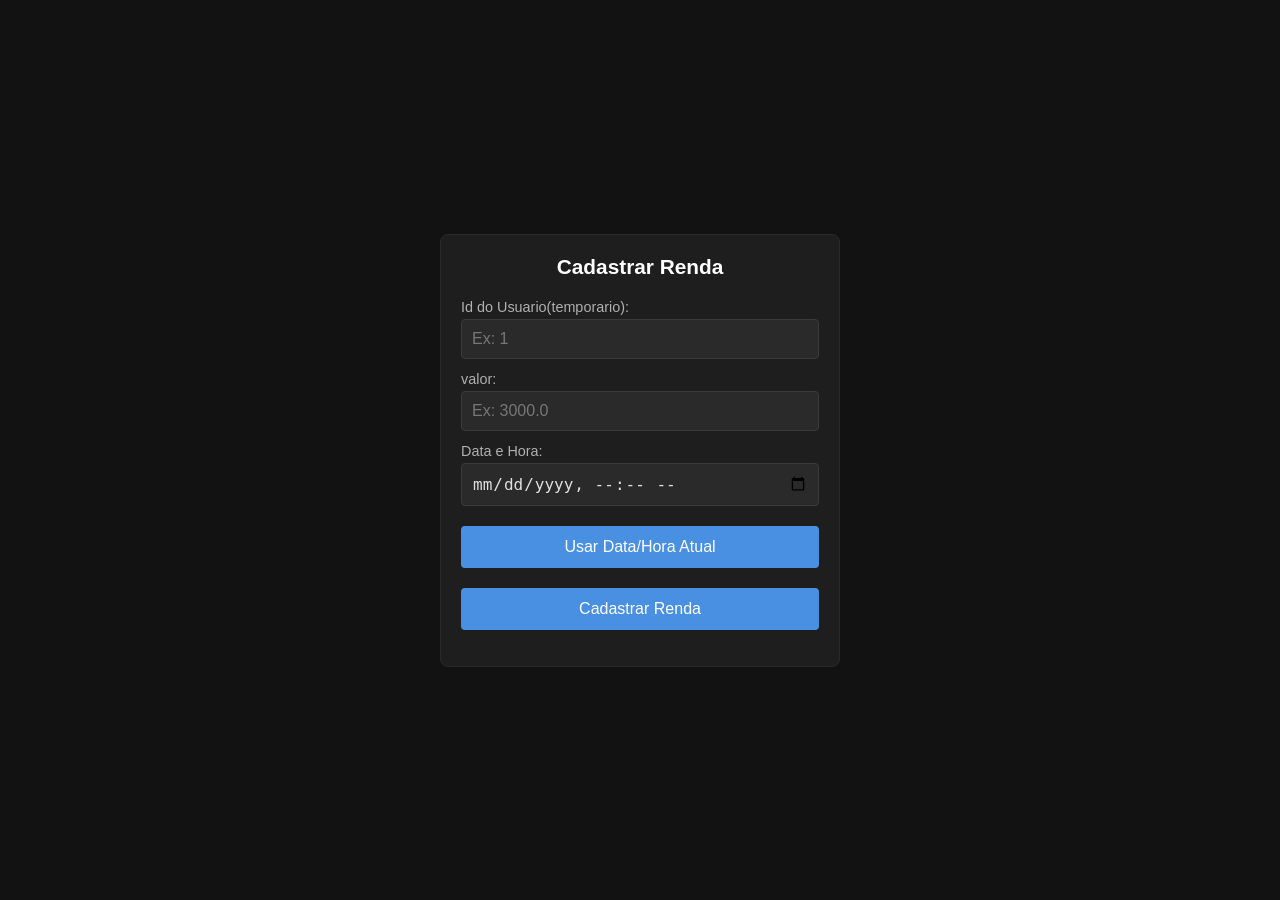
==== cadastro-renda/index.html @ 109a236c "feat: desenvolvendo arquivos html e js para a rota post de renda" ====
<!DOCTYPE html>
<html lang="pt-br">
<head>
    <meta charset="UTF-8">
    <meta name="viewport" content="width=device-width, initial-scale=1.0">
    <title>Cadastrar Renda</title>
    <link rel="stylesheet" href="../style.css">
</head>
<body>
    <main class="container">
        <h1>Cadastrar Renda</h1>

        <form id="formRenda">
            <label for="userId">Id do Usuario(temporario): </label>
            <input type="number" id="userId" placeholder="Ex: 1" required>
            
            <label for="valor">valor: </label>
            <input type="number" id="valor" step="0.01" placeholder="Ex: 3000.0" required>

            <label for="dataHora">Data e Hora: </label>
            <input type="datetime-local" id="dataHoraInput" required>
            <button type="button" id="dataAtual">Usar Data/Hora Atual</button>

            <button type="submit">Cadastrar Renda</button>
        </form>
        <div id="resultado"></div>
    </main>
    <script src="script.js"></script>
</body>
</html>
---- style.css ----
/* Reset básico: remove margens/paddings padrão do navegador e
   inclui borda/padding dentro da largura total do elemento */
* {
    box-sizing: border-box;
    margin: 0;
    padding: 0;
}

/* Fundo escuro geral da página e cor de texto clara (tema dark) */
body {
    font-family: Arial, sans-serif;
    background-color: #121212;
    color: #e0e0e0;
    padding: 16px;
}

/* Caixa que envolve o formulário: fundo um pouco mais claro
   que o body, pra criar contraste/profundidade */
.container {
    max-width: 100%;
    background-color: #1e1e1e;
    padding: 20px;
    border-radius: 8px;
    border: 1px solid #2a2a2a;
}

/* Título da página */
h1 {
    font-size: 1.3rem;
    margin-bottom: 20px;
    text-align: center;
    color: #ffffff;
}

/* Texto acima de cada campo (Nome:, Email:, Senha:) */
label {
    display: block; /* label ocupa a linha inteira, empurra o input pra baixo */
    margin-top: 12px;
    margin-bottom: 4px;
    font-size: 0.9rem;
    color: #b0b0b0; /* cinza claro, menos destaque que o texto principal */
}

/* Campos de digitação (nome, email, senha) */
input {
    width: 100%;
    padding: 10px;
    border: 1px solid #3a3a3a;
    border-radius: 4px;
    font-size: 1rem;
    background-color: #2a2a2a; /* fundo do input mais claro que o container */
    color: #e0e0e0;
}

/* Cor do texto de exemplo dentro do input (ex: "Digite seu nome") */
input::placeholder {
    color: #777;
}

/* Quando o usuário clica/seleciona o input, some com a borda
   padrão do navegador e usa uma borda azul customizada */
input:focus {
    outline: none;
    border-color: #4a90e2;
}

/* Botão de cadastrar */
button {
    width: 100%;
    margin-top: 20px;
    padding: 12px;
    background-color: #4a90e2;
    color: white;
    border: none;
    border-radius: 4px;
    font-size: 1rem;
    cursor: pointer; /* mostra "mãozinha" ao passar o mouse */
}

/* Cor do botão ao passar o mouse por cima (efeito hover) */
button:hover {
    background-color: #5b9ee8;
}

/* Área onde vamos exibir mensagem de sucesso/erro depois do fetch */
#resultado {
    margin-top: 16px;
    text-align: center;
    font-size: 0.9rem;
}

/* A partir daqui, regras que só valem pra telas com 600px ou mais
(tablets/desktop) — é aqui que o "mobile-first" aparece:
o CSS acima é a base pra celular, isso aqui é o "extra" pra tela grande */
@media (min-width: 600px) {
    /* Centraliza o formulário no meio da tela (vertical e horizontal) */
    body {
        display: flex;
        justify-content: center;
        align-items: center;
        min-height: 100vh;
    }

    /* Limita a largura do formulário, pra não ficar esticado
       demais numa tela grande */
    .container {
        max-width: 400px;
    }
}
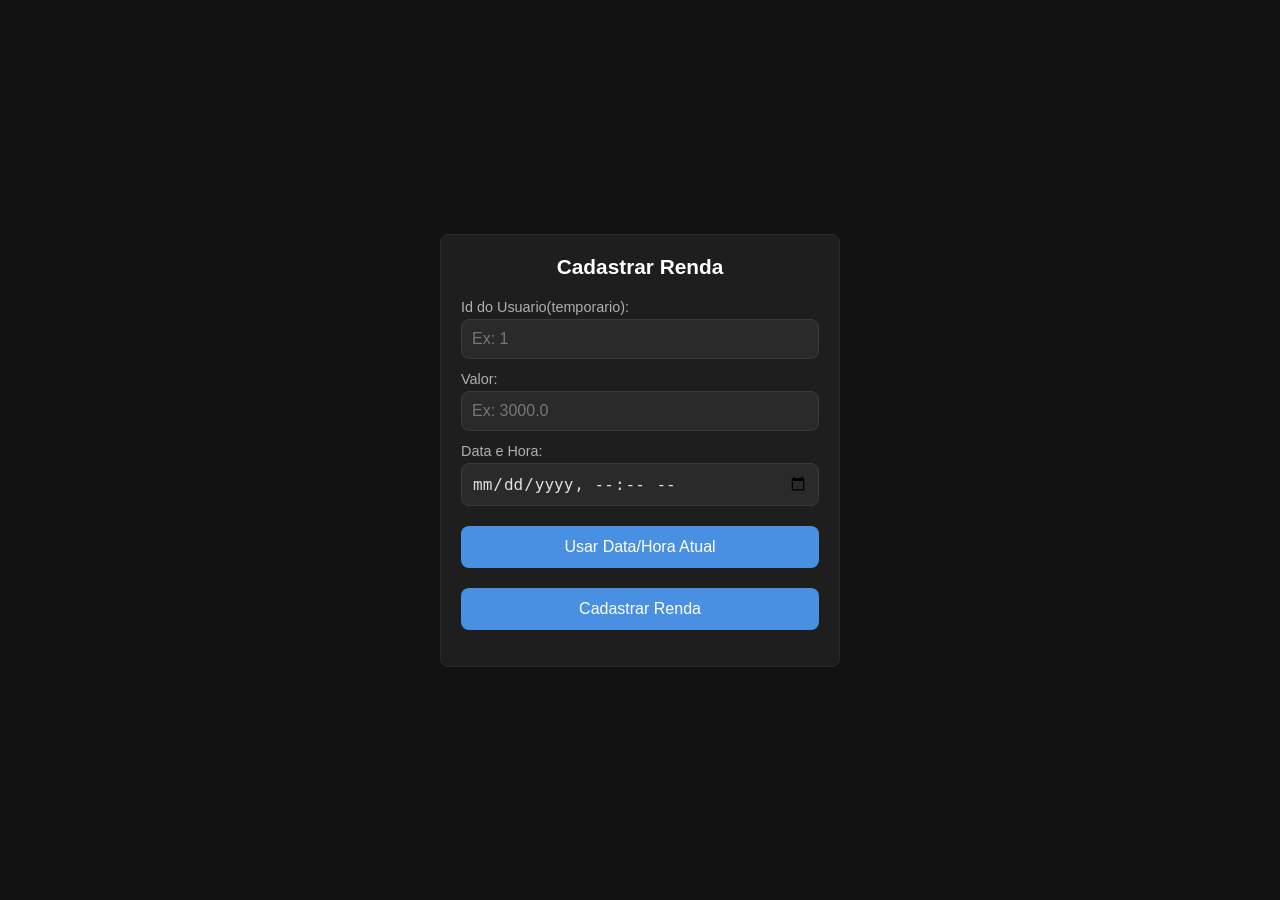
==== commit 6b39c421: "feat: estilizando a select categoria" ====
--- a/cadastro-renda/index.html
+++ b/cadastro-renda/index.html
@@ -14,7 +14,7 @@
             <label for="userId">Id do Usuario(temporario): </label>
             <input type="number" id="userId" placeholder="Ex: 1" required>
             
-            <label for="valor">valor: </label>
+            <label for="valor">Valor: </label>
             <input type="number" id="valor" step="0.01" placeholder="Ex: 3000.0" required>
 
             <label for="dataHora">Data e Hora: </label>
@@ -25,6 +25,6 @@
         </form>
         <div id="resultado"></div>
     </main>
-    <script src="script.js"></script>
+    <script type="module" src="script.js"></script>
 </body>
 </html>
--- a/style.css
+++ b/style.css
@@ -46,9 +46,9 @@
     width: 100%;
     padding: 10px;
     border: 1px solid #3a3a3a;
-    border-radius: 4px;
+    border-radius: 8px;
     font-size: 1rem;
-    background-color: #2a2a2a; /* fundo do input mais claro que o container */
+    background-color: rgb(42, 42, 42); /* fundo do input mais claro que o container */
     color: #e0e0e0;
 }
 
@@ -72,7 +72,7 @@
     background-color: #4a90e2;
     color: white;
     border: none;
-    border-radius: 4px;
+    border-radius: 8px;
     font-size: 1rem;
     cursor: pointer; /* mostra "mãozinha" ao passar o mouse */
 }
@@ -87,6 +87,35 @@
     margin-top: 16px;
     text-align: center;
     font-size: 0.9rem;
+}
+
+#categoria{
+    width: 100%;
+    margin-top: 20px;
+    padding: 12px;
+    border: 1px solid #3a3a3a;
+    background-color: rgb(42, 42, 42);;
+    color: white;
+    border-radius: 8px;
+    font-size: 1rem;
+    cursor: pointer;
+}
+
+#listaRendas, #listaGastos {
+    margin-top: 20px;
+    display: flex;
+    flex-direction: column;
+    gap: 10px; /* espaço entre cada item da lista */
+}
+
+/* Cada item individual (renda ou gasto) */
+.item-listado {
+    background-color: #2a2a2a;
+    border: 1px solid #3a3a3a;
+    border-radius: 6px;
+    padding: 12px 16px;
+    font-size: 0.95rem;
+    color: #e0e0e0;
 }
 
 /* A partir daqui, regras que só valem pra telas com 600px ou mais
@@ -106,4 +135,4 @@
     .container {
         max-width: 400px;
     }
-}+}
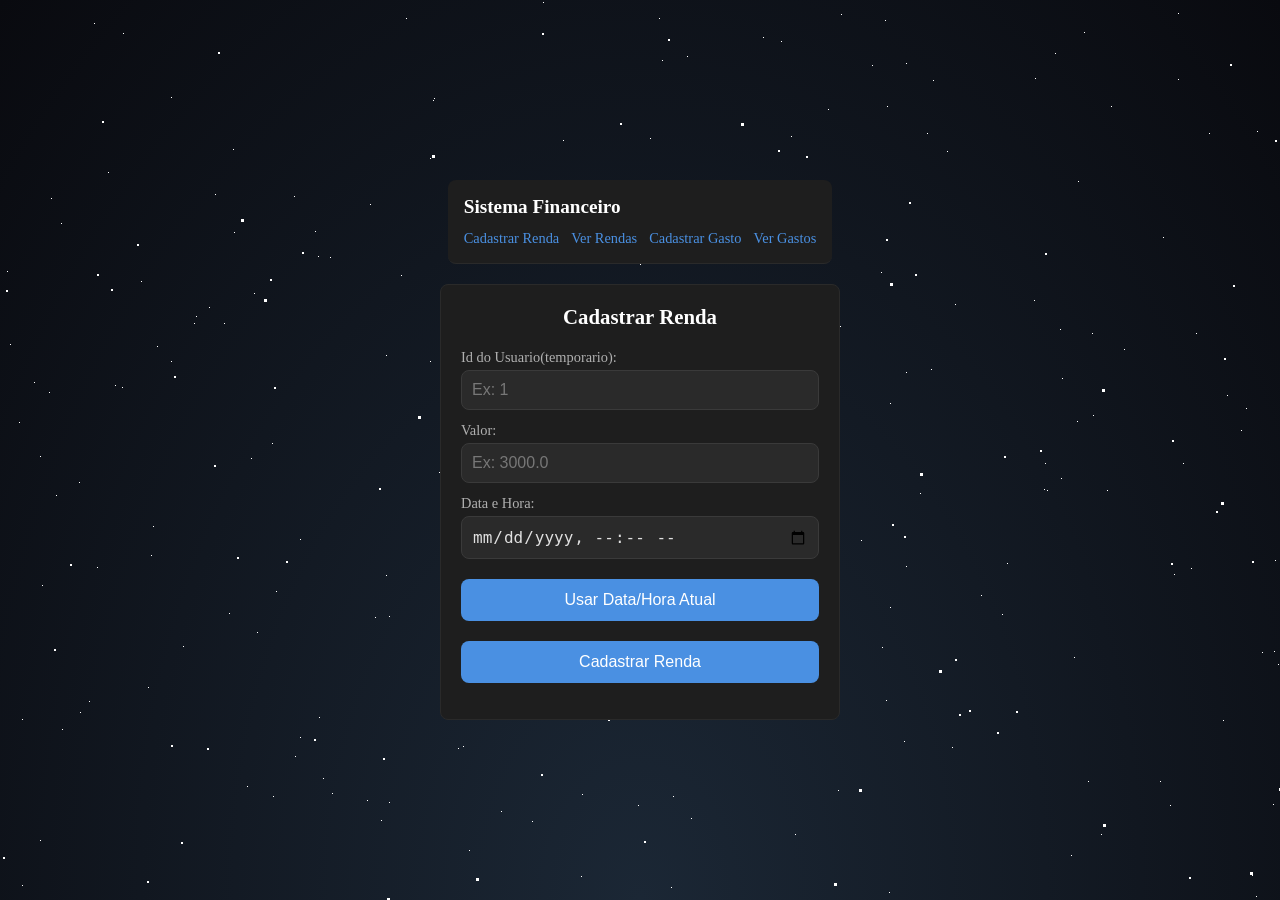
==== commit 8b1f7bba: "feat: adiciona layout compartilhado com navegacao e fundo animado Cria header.html injetado via fetc" ====
--- a/cadastro-renda/index.html
+++ b/cadastro-renda/index.html
@@ -7,6 +7,12 @@
     <link rel="stylesheet" href="../style.css">
 </head>
 <body>
+    <div class="fundo-estrelas">
+    <div id="stars"></div>
+    <div id="stars2"></div>
+    <div id="stars3"></div>
+    </div>
+    <div id="header-placeholder"></div>
     <main class="container">
         <h1>Cadastrar Renda</h1>
 
--- a/style.css
+++ b/style.css
@@ -7,12 +7,28 @@
 }
 
 /* Fundo escuro geral da página e cor de texto clara (tema dark) */
-body {
-    font-family: Arial, sans-serif;
-    background-color: #121212;
-    color: #e0e0e0;
-    padding: 16px;
-}
+
+
+@keyframes animStar {
+  from {
+    transform: translateY(0px);
+  }
+  to {
+    transform: translateY(-2000px);
+  }
+}
+
+@keyframes introFadeUp {
+  0% {
+    opacity: 0;
+    transform: translateY(30px);
+  }
+  100% {
+    opacity: 1;
+    transform: translateY(0);
+  }
+}
+
 
 /* Caixa que envolve o formulário: fundo um pouco mais claro
    que o body, pra criar contraste/profundidade */
@@ -22,6 +38,7 @@
     padding: 20px;
     border-radius: 8px;
     border: 1px solid #2a2a2a;
+    position: relative
 }
 
 /* Título da página */
@@ -117,6 +134,39 @@
     font-size: 0.95rem;
     color: #e0e0e0;
 }
+.header-principal {
+    width: 100%;
+    box-sizing: border-box;
+    display: flex;
+    flex-direction: column;
+    gap: 12px;
+    background-color: #1e1e1e;
+    padding: 16px;
+    border-radius: 8px;
+    margin-bottom: 20px;
+    border-bottom: 1px solid #2a2a2a;
+}
+
+.logo {
+    color: #fff;
+    font-size: 1.2rem;
+}
+
+.header-principal nav {
+    display: flex;
+    flex-wrap: wrap;
+    gap: 12px;
+}
+
+.header-principal nav a {
+    color: #4a90e2;
+    text-decoration: none;
+    font-size: 0.9rem;
+}
+
+.header-principal nav a:hover {
+    text-decoration: underline;
+}
 
 /* A partir daqui, regras que só valem pra telas com 600px ou mais
 (tablets/desktop) — é aqui que o "mobile-first" aparece:
@@ -125,6 +175,7 @@
     /* Centraliza o formulário no meio da tela (vertical e horizontal) */
     body {
         display: flex;
+        flex-direction: column;
         justify-content: center;
         align-items: center;
         min-height: 100vh;
@@ -136,3 +187,2092 @@
         max-width: 400px;
     }
 }
+body {
+  height: 100%;
+  width: 100%;
+  background: radial-gradient(ellipse at bottom, #1b2735 0%, #090a0f 100%);
+}
+.fundo-estrelas {
+    position: fixed;
+    top: 0;
+    left: 0;
+    width: 100%;
+    height: 100%;
+    overflow: hidden; /* impede que as estrelas "vazem" e empurrem o layout */
+    z-index: -1;
+}
+
+#stars {
+  position: absolute;
+  width: 1px;
+  height: 1px;
+  background: transparent;
+  box-shadow:
+    501px 811px #fff,
+    1450px 1324px #fff,
+    1093px 1780px #fff,
+    1469px 678px #fff,
+    904px 741px #fff,
+    1160px 781px #fff,
+    1841px 1962px #fff,
+    1630px 1667px #fff,
+    1788px 676px #fff,
+    367px 1734px #fff,
+    1343px 156px #fff,
+    1283px 1142px #fff,
+    1062px 378px #fff,
+    1395px 467px #fff,
+    1017px 1891px #fff,
+    137px 1114px #fff,
+    1767px 1403px #fff,
+    1543px 11px #fff,
+    1078px 181px #fff,
+    1189px 1574px #fff,
+    1697px 1551px #fff,
+    439px 472px #fff,
+    1491px 677px #fff,
+    1364px 599px #fff,
+    34px 382px #fff,
+    1221px 1584px #fff,
+    1266px 1499px #fff,
+    169px 1907px #fff,
+    1219px 1125px #fff,
+    659px 18px #fff,
+    1731px 1959px #fff,
+    332px 1216px #fff,
+    1913px 788px #fff,
+    80px 712px #fff,
+    326px 1605px #fff,
+    574px 1502px #fff,
+    473px 1653px #fff,
+    404px 975px #fff,
+    322px 1797px #fff,
+    425px 1321px #fff,
+    1121px 1797px #fff,
+    731px 647px #fff,
+    891px 1584px #fff,
+    1523px 109px #fff,
+    1379px 244px #fff,
+    865px 1064px #fff,
+    493px 956px #fff,
+    624px 1380px #fff,
+    440px 619px #fff,
+    1630px 767px #fff,
+    955px 1196px #fff,
+    62px 729px #fff,
+    126px 946px #fff,
+    1256px 896px #fff,
+    1444px 256px #fff,
+    661px 1628px #fff,
+    1078px 1716px #fff,
+    300px 737px #fff,
+    1734px 413px #fff,
+    1296px 129px #fff,
+    1771px 1678px #fff,
+    977px 1764px #fff,
+    1879px 549px #fff,
+    665px 1531px #fff,
+    89px 701px #fff,
+    1084px 1183px #fff,
+    1597px 1576px #fff,
+    1354px 1774px #fff,
+    554px 1471px #fff,
+    1469px 287px #fff,
+    887px 106px #fff,
+    1962px 766px #fff,
+    638px 805px #fff,
+    1651px 741px #fff,
+    1517px 1826px #fff,
+    24px 1152px #fff,
+    507px 558px #fff,
+    1262px 652px #fff,
+    246px 1048px #fff,
+    1077px 421px #fff,
+    1866px 1847px #fff,
+    1986px 1561px #fff,
+    704px 632px #fff,
+    1991px 1875px #fff,
+    1227px 395px #fff,
+    45px 1116px #fff,
+    247px 786px #fff,
+    890px 607px #fff,
+    787px 1235px #fff,
+    557px 524px #fff,
+    1582px 1285px #fff,
+    1725px 1366px #fff,
+    952px 747px #fff,
+    251px 458px #fff,
+    1500px 1250px #fff,
+    1999px 1734px #fff,
+    1336px 1955px #fff,
+    1705px 1464px #fff,
+    728px 697px #fff,
+    594px 510px #fff,
+    1345px 1990px #fff,
+    1919px 1803px #fff,
+    1117px 966px #fff,
+    1629px 97px #fff,
+    1046px 1196px #fff,
+    810px 1092px #fff,
+    722px 976px #fff,
+    406px 18px #fff,
+    1665px 1860px #fff,
+    1758px 1628px #fff,
+    1183px 463px #fff,
+    564px 239px #fff,
+    13px 1767px #fff,
+    1482px 1472px #fff,
+    1700px 347px #fff,
+    1362px 244px #fff,
+    1141px 1708px #fff,
+    22px 885px #fff,
+    374px 1309px #fff,
+    1034px 1037px #fff,
+    1725px 1086px #fff,
+    1343px 1921px #fff,
+    596px 903px #fff,
+    1061px 478px #fff,
+    18px 1409px #fff,
+    729px 1364px #fff,
+    264px 911px #fff,
+    677px 1442px #fff,
+    123px 33px #fff,
+    1303px 646px #fff,
+    1945px 792px #fff,
+    1305px 938px #fff,
+    918px 1536px #fff,
+    620px 948px #fff,
+    183px 646px #fff,
+    695px 687px #fff,
+    881px 272px #fff,
+    1521px 1212px #fff,
+    1423px 1022px #fff,
+    1545px 1271px #fff,
+    1393px 348px #fff,
+    685px 1910px #fff,
+    1446px 856px #fff,
+    73px 1201px #fff,
+    736px 999px #fff,
+    673px 796px #fff,
+    469px 850px #fff,
+    1912px 142px #fff,
+    1278px 664px #fff,
+    184px 1990px #fff,
+    1173px 1312px #fff,
+    782px 1879px #fff,
+    323px 1035px #fff,
+    611px 908px #fff,
+    565px 1449px #fff,
+    748px 1713px #fff,
+    1047px 490px #fff,
+    1040px 1872px #fff,
+    1818px 1659px #fff,
+    1806px 1327px #fff,
+    386px 575px #fff,
+    1550px 463px #fff,
+    148px 687px #fff,
+    651px 1683px #fff,
+    1588px 1194px #fff,
+    1831px 2px #fff,
+    581px 876px #fff,
+    1396px 1743px #fff,
+    1212px 1810px #fff,
+    421px 1920px #fff,
+    658px 1461px #fff,
+    1859px 1809px #fff,
+    1456px 388px #fff,
+    186px 1627px #fff,
+    1528px 1145px #fff,
+    171px 97px #fff,
+    674px 1072px #fff,
+    676px 1052px #fff,
+    1165px 1131px #fff,
+    1088px 781px #fff,
+    1231px 948px #fff,
+    330px 257px #fff,
+    426px 1046px #fff,
+    549px 652px #fff,
+    1338px 74px #fff,
+    1749px 364px #fff,
+    931px 369px #fff,
+    383px 1428px #fff,
+    1558px 389px #fff,
+    927px 133px #fff,
+    234px 1888px #fff,
+    1785px 1617px #fff,
+    556px 643px #fff,
+    401px 275px #fff,
+    406px 1644px #fff,
+    1253px 1852px #fff,
+    1599px 883px #fff,
+    744px 1721px #fff,
+    524px 1297px #fff,
+    1226px 1177px #fff,
+    1679px 55px #fff,
+    874px 1811px #fff,
+    838px 790px #fff,
+    1241px 430px #fff,
+    1676px 652px #fff,
+    1191px 568px #fff,
+    53px 1990px #fff,
+    1163px 237px #fff,
+    61px 223px #fff,
+    592px 456px #fff,
+    1844px 271px #fff,
+    1324px 1488px #fff,
+    1373px 717px #fff,
+    1822px 709px #fff,
+    1464px 941px #fff,
+    1445px 1118px #fff,
+    991px 1414px #fff,
+    1964px 1076px #fff,
+    108px 172px #fff,
+    641px 1722px #fff,
+    1539px 427px #fff,
+    1697px 45px #fff,
+    1301px 1353px #fff,
+    1060px 329px #fff,
+    967px 1396px #fff,
+    493px 301px #fff,
+    1228px 1406px #fff,
+    1211px 1653px #fff,
+    444px 1822px #fff,
+    1746px 353px #fff,
+    1449px 381px #fff,
+    671px 887px #fff,
+    650px 138px #fff,
+    30px 1839px #fff,
+    1094px 1405px #fff,
+    273px 796px #fff,
+    1618px 1964px #fff,
+    1045px 1849px #fff,
+    1472px 1155px #fff,
+    1529px 1312px #fff,
+    728px 448px #fff,
+    44px 1908px #fff,
+    691px 818px #fff,
+    254px 293px #fff,
+    1981px 1133px #fff,
+    1307px 375px #fff,
+    196px 316px #fff,
+    1241px 1975px #fff,
+    1138px 1706px #fff,
+    1769px 463px #fff,
+    1768px 1428px #fff,
+    1730px 590px #fff,
+    1780px 523px #fff,
+    1862px 1526px #fff,
+    1613px 909px #fff,
+    1266px 1781px #fff,
+    470px 352px #fff,
+    699px 1682px #fff,
+    1002px 614px #fff,
+    1209px 133px #fff,
+    1842px 518px #fff,
+    1422px 1836px #fff,
+    1720px 1901px #fff,
+    470px 1788px #fff,
+    1355px 1387px #fff,
+    146px 1162px #fff,
+    933px 80px #fff,
+    681px 1063px #fff,
+    313px 1341px #fff,
+    740px 1498px #fff,
+    168px 1014px #fff,
+    345px 1355px #fff,
+    1498px 1562px #fff,
+    1626px 1358px #fff,
+    890px 403px #fff,
+    663px 562px #fff,
+    1481px 168px #fff,
+    22px 719px #fff,
+    774px 1041px #fff,
+    1899px 829px #fff,
+    430px 158px #fff,
+    430px 361px #fff,
+    1592px 1334px #fff,
+    224px 323px #fff,
+    1639px 1131px #fff,
+    7px 271px #fff,
+    1646px 1514px #fff,
+    1605px 1444px #fff,
+    1820px 1665px #fff,
+    1549px 1641px #fff,
+    1609px 1377px #fff,
+    486px 1098px #fff,
+    229px 613px #fff,
+    542px 1694px #fff,
+    318px 256px #fff,
+    1861px 918px #fff,
+    889px 892px #fff,
+    442px 1524px #fff,
+    19px 422px #fff,
+    1935px 1908px #fff,
+    828px 109px #fff,
+    862px 1248px #fff,
+    1275px 560px #fff,
+    906px 63px #fff,
+    337px 1605px #fff,
+    1691px 918px #fff,
+    1414px 679px #fff,
+    1726px 749px #fff,
+    1540px 1149px #fff,
+    1337px 1466px #fff,
+    446px 430px #fff,
+    676px 1616px #fff,
+    840px 326px #fff,
+    976px 977px #fff,
+    1840px 642px #fff,
+    1273px 804px #fff,
+    1071px 928px #fff,
+    1292px 1675px #fff,
+    29px 1148px #fff,
+    1585px 135px #fff,
+    1007px 563px #fff,
+    1035px 78px #fff,
+    1174px 574px #fff,
+    120px 1304px #fff,
+    845px 1292px #fff,
+    861px 540px #fff,
+    234px 232px #fff,
+    1940px 1367px #fff,
+    759px 639px #fff,
+    1775px 1381px #fff,
+    906px 372px #fff,
+    1104px 1165px #fff,
+    1524px 911px #fff,
+    1882px 330px #fff,
+    1389px 700px #fff,
+    300px 1629px #fff,
+    220px 1614px #fff,
+    563px 140px #fff,
+    1611px 1586px #fff,
+    793px 1316px #fff,
+    325px 1070px #fff,
+    1722px 1462px #fff,
+    1406px 1120px #fff,
+    1169px 1768px #fff,
+    1956px 1053px #fff,
+    959px 1587px #fff,
+    585px 1566px #fff,
+    370px 204px #fff,
+    1606px 1416px #fff,
+    443px 1606px #fff,
+    1499px 1102px #fff,
+    1943px 105px #fff,
+    1121px 1594px #fff,
+    1512px 32px #fff,
+    871px 1425px #fff,
+    433px 100px #fff,
+    294px 1471px #fff,
+    1688px 1755px #fff,
+    1666px 591px #fff,
+    1034px 300px #fff,
+    734px 1178px #fff,
+    1342px 313px #fff,
+    1616px 1590px #fff,
+    1763px 1472px #fff,
+    632px 1935px #fff,
+    1708px 872px #fff,
+    1871px 915px #fff,
+    1829px 1020px #fff,
+    1599px 578px #fff,
+    42px 585px #fff,
+    1163px 1382px #fff,
+    1744px 1272px #fff,
+    984px 1426px #fff,
+    1786px 1584px #fff,
+    1813px 379px #fff,
+    1867px 1127px #fff,
+    97px 567px #fff,
+    626px 988px #fff,
+    1178px 79px #fff,
+    1703px 211px #fff,
+    961px 1785px #fff,
+    110px 975px #fff,
+    953px 1941px #fff,
+    1027px 1790px #fff,
+    1665px 107px #fff,
+    11px 964px #fff,
+    1718px 1147px #fff,
+    21px 1728px #fff,
+    1358px 1922px #fff,
+    872px 65px #fff,
+    1191px 1635px #fff,
+    762px 681px #fff,
+    1519px 1033px #fff,
+    906px 566px #fff,
+    1074px 657px #fff,
+    1093px 415px #fff,
+    51px 198px #fff,
+    1075px 1418px #fff,
+    1547px 1070px #fff,
+    225px 920px #fff,
+    850px 1974px #fff,
+    981px 595px #fff,
+    1425px 131px #fff,
+    460px 917px #fff,
+    56px 495px #fff,
+    714px 428px #fff,
+    920px 493px #fff,
+    470px 1521px #fff,
+    532px 821px #fff,
+    1905px 71px #fff,
+    883px 1501px #fff,
+    294px 196px #fff,
+    381px 1999px #fff,
+    332px 793px #fff,
+    1246px 408px #fff,
+    233px 149px #fff,
+    315px 231px #fff,
+    1594px 1302px #fff,
+    696px 1585px #fff,
+    791px 136px #fff,
+    479px 199px #fff,
+    1627px 1413px #fff,
+    1824px 924px #fff,
+    1631px 342px #fff,
+    1251px 1151px #fff,
+    284px 1781px #fff,
+    497px 1052px #fff,
+    204px 1161px #fff,
+    646px 1499px #fff,
+    1762px 558px #fff,
+    854px 1833px #fff,
+    883px 945px #fff,
+    44px 982px #fff,
+    1101px 834px #fff,
+    515px 1748px #fff,
+    1578px 1435px #fff,
+    819px 1258px #fff,
+    776px 670px #fff,
+    115px 385px #fff,
+    1478px 434px #fff,
+    885px 20px #fff,
+    192px 1513px #fff,
+    78px 1129px #fff,
+    1774px 1105px #fff,
+    955px 1149px #fff,
+    1817px 1929px #fff,
+    1106px 1832px #fff,
+    1107px 1997px #fff,
+    94px 23px #fff,
+    243px 982px #fff,
+    43px 1972px #fff,
+    1798px 673px #fff,
+    1131px 1589px #fff,
+    841px 14px #fff,
+    826px 345px #fff,
+    687px 56px #fff,
+    1084px 32px #fff,
+    1887px 1878px #fff,
+    153px 526px #fff,
+    1828px 253px #fff,
+    1947px 1105px #fff,
+    886px 700px #fff,
+    1307px 1723px #fff,
+    1274px 651px #fff,
+    1530px 837px #fff,
+    1699px 1637px #fff,
+    1703px 1331px #fff,
+    1929px 1557px #fff,
+    1763px 737px #fff,
+    1118px 1680px #fff,
+    1545px 692px #fff,
+    1462px 1092px #fff,
+    208px 1667px #fff,
+    1393px 859px #fff,
+    186px 1794px #fff,
+    351px 1199px #fff,
+    642px 1995px #fff,
+    1061px 1726px #fff,
+    1708px 115px #fff,
+    1233px 1305px #fff,
+    637px 1786px #fff,
+    1730px 603px #fff,
+    75px 1240px #fff,
+    1704px 1326px #fff,
+    584px 346px #fff,
+    438px 1554px #fff,
+    561px 513px #fff,
+    1382px 225px #fff,
+    467px 1674px #fff,
+    1403px 815px #fff,
+    1546px 1835px #fff,
+    127px 1119px #fff,
+    276px 591px #fff,
+    688px 1458px #fff,
+    765px 646px #fff,
+    474px 984px #fff,
+    171px 361px #fff,
+    94px 1480px #fff,
+    1962px 1666px #fff,
+    909px 1037px #fff,
+    1725px 222px #fff,
+    253px 1355px #fff,
+    1892px 1901px #fff,
+    275px 1847px #fff,
+    28px 1184px #fff,
+    1725px 1382px #fff,
+    882px 647px #fff,
+    1935px 1046px #fff,
+    10px 344px #fff,
+    292px 1328px #fff,
+    127px 1352px #fff,
+    752px 929px #fff,
+    1589px 384px #fff,
+    284px 1829px #fff,
+    381px 820px #fff,
+    1229px 1125px #fff,
+    777px 429px #fff,
+    1811px 1499px #fff,
+    1573px 287px #fff,
+    295px 756px #fff,
+    389px 616px #fff,
+    781px 41px #fff,
+    1092px 333px #fff,
+    794px 1588px #fff,
+    386px 1847px #fff,
+    1802px 710px #fff,
+    662px 60px #fff,
+    640px 264px #fff,
+    463px 746px #fff,
+    1859px 799px #fff,
+    763px 37px #fff,
+    639px 396px #fff,
+    357px 1071px #fff,
+    1190px 1430px #fff,
+    1814px 257px #fff,
+    1382px 235px #fff,
+    606px 1304px #fff,
+    1939px 1470px #fff,
+    1124px 349px #fff,
+    307px 1567px #fff,
+    310px 1323px #fff,
+    1145px 922px #fff,
+    1196px 1922px #fff,
+    1647px 544px #fff,
+    788px 1337px #fff,
+    257px 632px #fff,
+    1413px 414px #fff,
+    590px 620px #fff,
+    582px 794px #fff,
+    1702px 1481px #fff,
+    1055px 53px #fff,
+    157px 346px #fff,
+    50px 1901px #fff,
+    1038px 1369px #fff,
+    796px 1941px #fff,
+    215px 194px #fff,
+    1567px 1538px #fff,
+    367px 800px #fff,
+    1044px 489px #fff,
+    1109px 1712px #fff,
+    524px 327px #fff,
+    525px 1252px #fff,
+    1475px 1240px #fff,
+    529px 436px #fff,
+    795px 834px #fff,
+    122px 1371px #fff,
+    79px 482px #fff,
+    520px 1249px #fff,
+    336px 1878px #fff,
+    188px 944px #fff,
+    325px 1259px #fff,
+    1491px 1942px #fff,
+    620px 1054px #fff,
+    1606px 1153px #fff,
+    1448px 502px #fff,
+    53px 1381px #fff,
+    107px 1670px #fff,
+    1380px 618px #fff,
+    967px 1557px #fff,
+    1116px 1722px #fff,
+    1174px 1044px #fff,
+    1805px 717px #fff,
+    663px 394px #fff,
+    1848px 1007px #fff,
+    389px 802px #fff,
+    49px 392px #fff,
+    1650px 852px #fff,
+    1678px 1012px #fff,
+    335px 1009px #fff,
+    1818px 1631px #fff,
+    1568px 742px #fff,
+    1162px 1991px #fff,
+    52px 1190px #fff,
+    1401px 928px #fff,
+    119px 1549px #fff,
+    537px 1529px #fff,
+    2px 1709px #fff,
+    122px 387px #fff,
+    543px 2px #fff,
+    27px 1971px #fff,
+    507px 1377px #fff,
+    1362px 1080px #fff,
+    1031px 1544px #fff,
+    1631px 1174px #fff,
+    1603px 312px #fff,
+    1626px 1422px #fff,
+    1430px 615px #fff,
+    1958px 1431px #fff,
+    1946px 1412px #fff,
+    1848px 247px #fff,
+    984px 1808px #fff,
+    1396px 225px #fff,
+    319px 717px #fff,
+    1252px 875px #fff,
+    1619px 156px #fff,
+    951px 1971px #fff,
+    386px 355px #fff,
+    1406px 1151px #fff,
+    273px 1538px #fff,
+    844px 1570px #fff,
+    947px 151px #fff,
+    1363px 525px #fff,
+    209px 307px #fff,
+    1923px 1718px #fff,
+    993px 1741px #fff,
+    1513px 353px #fff,
+    1353px 61px #fff,
+    664px 352px #fff,
+    1382px 359px #fff,
+    1487px 1707px #fff,
+    657px 1045px #fff,
+    1107px 490px #fff,
+    1834px 1176px #fff,
+    837px 1438px #fff,
+    1947px 448px #fff,
+    1196px 333px #fff,
+    151px 555px #fff,
+    18px 992px #fff,
+    458px 748px #fff,
+    1801px 890px #fff,
+    1093px 1012px #fff,
+    315px 1101px #fff,
+    194px 323px #fff,
+    754px 292px #fff,
+    1737px 7px #fff,
+    40px 840px #fff,
+    1170px 805px #fff,
+    176px 1753px #fff,
+    805px 1148px #fff,
+    1578px 1271px #fff,
+    367px 1494px #fff,
+    363px 1111px #fff,
+    1955px 243px #fff,
+    1451px 1093px #fff,
+    375px 617px #fff,
+    1223px 720px #fff,
+    1178px 13px #fff,
+    1456px 865px #fff,
+    1440px 49px #fff,
+    186px 1569px #fff,
+    320px 1853px #fff,
+    300px 539px #fff,
+    1559px 509px #fff,
+    1985px 1108px #fff,
+    1588px 828px #fff,
+    525px 1432px #fff,
+    831px 363px #fff,
+    141px 281px #fff,
+    1319px 402px #fff,
+    40px 456px #fff,
+    1955px 478px #fff,
+    1758px 818px #fff,
+    1924px 688px #fff,
+    1030px 953px #fff,
+    1982px 210px #fff,
+    917px 1401px #fff,
+    1051px 1837px #fff,
+    1045px 463px #fff,
+    1744px 573px #fff,
+    529px 1530px #fff,
+    542px 469px #fff,
+    1982px 324px #fff,
+    1902px 1422px #fff,
+    1968px 782px #fff,
+    1666px 1561px #fff,
+    955px 304px #fff,
+    323px 778px #fff,
+    272px 443px #fff,
+    485px 581px #fff,
+    1353px 1058px #fff,
+    1257px 131px #fff,
+    434px 98px #fff,
+    1587px 1953px #fff,
+    1749px 68px #fff,
+    1984px 839px #fff,
+    1518px 183px #fff,
+    1071px 855px #fff,
+    1662px 1994px #fff,
+    1111px 106px #fff,
+    1954px 838px #fff;
+  animation: animStar 50s linear infinite;
+}
+#stars:after {
+  content: " ";
+  position: absolute;
+  top: 2000px;
+  width: 1px;
+  height: 1px;
+  background: transparent;
+  box-shadow:
+    501px 811px #fff,
+    1450px 1324px #fff,
+    1093px 1780px #fff,
+    1469px 678px #fff,
+    904px 741px #fff,
+    1160px 781px #fff,
+    1841px 1962px #fff,
+    1630px 1667px #fff,
+    1788px 676px #fff,
+    367px 1734px #fff,
+    1343px 156px #fff,
+    1283px 1142px #fff,
+    1062px 378px #fff,
+    1395px 467px #fff,
+    1017px 1891px #fff,
+    137px 1114px #fff,
+    1767px 1403px #fff,
+    1543px 11px #fff,
+    1078px 181px #fff,
+    1189px 1574px #fff,
+    1697px 1551px #fff,
+    439px 472px #fff,
+    1491px 677px #fff,
+    1364px 599px #fff,
+    34px 382px #fff,
+    1221px 1584px #fff,
+    1266px 1499px #fff,
+    169px 1907px #fff,
+    1219px 1125px #fff,
+    659px 18px #fff,
+    1731px 1959px #fff,
+    332px 1216px #fff,
+    1913px 788px #fff,
+    80px 712px #fff,
+    326px 1605px #fff,
+    574px 1502px #fff,
+    473px 1653px #fff,
+    404px 975px #fff,
+    322px 1797px #fff,
+    425px 1321px #fff,
+    1121px 1797px #fff,
+    731px 647px #fff,
+    891px 1584px #fff,
+    1523px 109px #fff,
+    1379px 244px #fff,
+    865px 1064px #fff,
+    493px 956px #fff,
+    624px 1380px #fff,
+    440px 619px #fff,
+    1630px 767px #fff,
+    955px 1196px #fff,
+    62px 729px #fff,
+    126px 946px #fff,
+    1256px 896px #fff,
+    1444px 256px #fff,
+    661px 1628px #fff,
+    1078px 1716px #fff,
+    300px 737px #fff,
+    1734px 413px #fff,
+    1296px 129px #fff,
+    1771px 1678px #fff,
+    977px 1764px #fff,
+    1879px 549px #fff,
+    665px 1531px #fff,
+    89px 701px #fff,
+    1084px 1183px #fff,
+    1597px 1576px #fff,
+    1354px 1774px #fff,
+    554px 1471px #fff,
+    1469px 287px #fff,
+    887px 106px #fff,
+    1962px 766px #fff,
+    638px 805px #fff,
+    1651px 741px #fff,
+    1517px 1826px #fff,
+    24px 1152px #fff,
+    507px 558px #fff,
+    1262px 652px #fff,
+    246px 1048px #fff,
+    1077px 421px #fff,
+    1866px 1847px #fff,
+    1986px 1561px #fff,
+    704px 632px #fff,
+    1991px 1875px #fff,
+    1227px 395px #fff,
+    45px 1116px #fff,
+    247px 786px #fff,
+    890px 607px #fff,
+    787px 1235px #fff,
+    557px 524px #fff,
+    1582px 1285px #fff,
+    1725px 1366px #fff,
+    952px 747px #fff,
+    251px 458px #fff,
+    1500px 1250px #fff,
+    1999px 1734px #fff,
+    1336px 1955px #fff,
+    1705px 1464px #fff,
+    728px 697px #fff,
+    594px 510px #fff,
+    1345px 1990px #fff,
+    1919px 1803px #fff,
+    1117px 966px #fff,
+    1629px 97px #fff,
+    1046px 1196px #fff,
+    810px 1092px #fff,
+    722px 976px #fff,
+    406px 18px #fff,
+    1665px 1860px #fff,
+    1758px 1628px #fff,
+    1183px 463px #fff,
+    564px 239px #fff,
+    13px 1767px #fff,
+    1482px 1472px #fff,
+    1700px 347px #fff,
+    1362px 244px #fff,
+    1141px 1708px #fff,
+    22px 885px #fff,
+    374px 1309px #fff,
+    1034px 1037px #fff,
+    1725px 1086px #fff,
+    1343px 1921px #fff,
+    596px 903px #fff,
+    1061px 478px #fff,
+    18px 1409px #fff,
+    729px 1364px #fff,
+    264px 911px #fff,
+    677px 1442px #fff,
+    123px 33px #fff,
+    1303px 646px #fff,
+    1945px 792px #fff,
+    1305px 938px #fff,
+    918px 1536px #fff,
+    620px 948px #fff,
+    183px 646px #fff,
+    695px 687px #fff,
+    881px 272px #fff,
+    1521px 1212px #fff,
+    1423px 1022px #fff,
+    1545px 1271px #fff,
+    1393px 348px #fff,
+    685px 1910px #fff,
+    1446px 856px #fff,
+    73px 1201px #fff,
+    736px 999px #fff,
+    673px 796px #fff,
+    469px 850px #fff,
+    1912px 142px #fff,
+    1278px 664px #fff,
+    184px 1990px #fff,
+    1173px 1312px #fff,
+    782px 1879px #fff,
+    323px 1035px #fff,
+    611px 908px #fff,
+    565px 1449px #fff,
+    748px 1713px #fff,
+    1047px 490px #fff,
+    1040px 1872px #fff,
+    1818px 1659px #fff,
+    1806px 1327px #fff,
+    386px 575px #fff,
+    1550px 463px #fff,
+    148px 687px #fff,
+    651px 1683px #fff,
+    1588px 1194px #fff,
+    1831px 2px #fff,
+    581px 876px #fff,
+    1396px 1743px #fff,
+    1212px 1810px #fff,
+    421px 1920px #fff,
+    658px 1461px #fff,
+    1859px 1809px #fff,
+    1456px 388px #fff,
+    186px 1627px #fff,
+    1528px 1145px #fff,
+    171px 97px #fff,
+    674px 1072px #fff,
+    676px 1052px #fff,
+    1165px 1131px #fff,
+    1088px 781px #fff,
+    1231px 948px #fff,
+    330px 257px #fff,
+    426px 1046px #fff,
+    549px 652px #fff,
+    1338px 74px #fff,
+    1749px 364px #fff,
+    931px 369px #fff,
+    383px 1428px #fff,
+    1558px 389px #fff,
+    927px 133px #fff,
+    234px 1888px #fff,
+    1785px 1617px #fff,
+    556px 643px #fff,
+    401px 275px #fff,
+    406px 1644px #fff,
+    1253px 1852px #fff,
+    1599px 883px #fff,
+    744px 1721px #fff,
+    524px 1297px #fff,
+    1226px 1177px #fff,
+    1679px 55px #fff,
+    874px 1811px #fff,
+    838px 790px #fff,
+    1241px 430px #fff,
+    1676px 652px #fff,
+    1191px 568px #fff,
+    53px 1990px #fff,
+    1163px 237px #fff,
+    61px 223px #fff,
+    592px 456px #fff,
+    1844px 271px #fff,
+    1324px 1488px #fff,
+    1373px 717px #fff,
+    1822px 709px #fff,
+    1464px 941px #fff,
+    1445px 1118px #fff,
+    991px 1414px #fff,
+    1964px 1076px #fff,
+    108px 172px #fff,
+    641px 1722px #fff,
+    1539px 427px #fff,
+    1697px 45px #fff,
+    1301px 1353px #fff,
+    1060px 329px #fff,
+    967px 1396px #fff,
+    493px 301px #fff,
+    1228px 1406px #fff,
+    1211px 1653px #fff,
+    444px 1822px #fff,
+    1746px 353px #fff,
+    1449px 381px #fff,
+    671px 887px #fff,
+    650px 138px #fff,
+    30px 1839px #fff,
+    1094px 1405px #fff,
+    273px 796px #fff,
+    1618px 1964px #fff,
+    1045px 1849px #fff,
+    1472px 1155px #fff,
+    1529px 1312px #fff,
+    728px 448px #fff,
+    44px 1908px #fff,
+    691px 818px #fff,
+    254px 293px #fff,
+    1981px 1133px #fff,
+    1307px 375px #fff,
+    196px 316px #fff,
+    1241px 1975px #fff,
+    1138px 1706px #fff,
+    1769px 463px #fff,
+    1768px 1428px #fff,
+    1730px 590px #fff,
+    1780px 523px #fff,
+    1862px 1526px #fff,
+    1613px 909px #fff,
+    1266px 1781px #fff,
+    470px 352px #fff,
+    699px 1682px #fff,
+    1002px 614px #fff,
+    1209px 133px #fff,
+    1842px 518px #fff,
+    1422px 1836px #fff,
+    1720px 1901px #fff,
+    470px 1788px #fff,
+    1355px 1387px #fff,
+    146px 1162px #fff,
+    933px 80px #fff,
+    681px 1063px #fff,
+    313px 1341px #fff,
+    740px 1498px #fff,
+    168px 1014px #fff,
+    345px 1355px #fff,
+    1498px 1562px #fff,
+    1626px 1358px #fff,
+    890px 403px #fff,
+    663px 562px #fff,
+    1481px 168px #fff,
+    22px 719px #fff,
+    774px 1041px #fff,
+    1899px 829px #fff,
+    430px 158px #fff,
+    430px 361px #fff,
+    1592px 1334px #fff,
+    224px 323px #fff,
+    1639px 1131px #fff,
+    7px 271px #fff,
+    1646px 1514px #fff,
+    1605px 1444px #fff,
+    1820px 1665px #fff,
+    1549px 1641px #fff,
+    1609px 1377px #fff,
+    486px 1098px #fff,
+    229px 613px #fff,
+    542px 1694px #fff,
+    318px 256px #fff,
+    1861px 918px #fff,
+    889px 892px #fff,
+    442px 1524px #fff,
+    19px 422px #fff,
+    1935px 1908px #fff,
+    828px 109px #fff,
+    862px 1248px #fff,
+    1275px 560px #fff,
+    906px 63px #fff,
+    337px 1605px #fff,
+    1691px 918px #fff,
+    1414px 679px #fff,
+    1726px 749px #fff,
+    1540px 1149px #fff,
+    1337px 1466px #fff,
+    446px 430px #fff,
+    676px 1616px #fff,
+    840px 326px #fff,
+    976px 977px #fff,
+    1840px 642px #fff,
+    1273px 804px #fff,
+    1071px 928px #fff,
+    1292px 1675px #fff,
+    29px 1148px #fff,
+    1585px 135px #fff,
+    1007px 563px #fff,
+    1035px 78px #fff,
+    1174px 574px #fff,
+    120px 1304px #fff,
+    845px 1292px #fff,
+    861px 540px #fff,
+    234px 232px #fff,
+    1940px 1367px #fff,
+    759px 639px #fff,
+    1775px 1381px #fff,
+    906px 372px #fff,
+    1104px 1165px #fff,
+    1524px 911px #fff,
+    1882px 330px #fff,
+    1389px 700px #fff,
+    300px 1629px #fff,
+    220px 1614px #fff,
+    563px 140px #fff,
+    1611px 1586px #fff,
+    793px 1316px #fff,
+    325px 1070px #fff,
+    1722px 1462px #fff,
+    1406px 1120px #fff,
+    1169px 1768px #fff,
+    1956px 1053px #fff,
+    959px 1587px #fff,
+    585px 1566px #fff,
+    370px 204px #fff,
+    1606px 1416px #fff,
+    443px 1606px #fff,
+    1499px 1102px #fff,
+    1943px 105px #fff,
+    1121px 1594px #fff,
+    1512px 32px #fff,
+    871px 1425px #fff,
+    433px 100px #fff,
+    294px 1471px #fff,
+    1688px 1755px #fff,
+    1666px 591px #fff,
+    1034px 300px #fff,
+    734px 1178px #fff,
+    1342px 313px #fff,
+    1616px 1590px #fff,
+    1763px 1472px #fff,
+    632px 1935px #fff,
+    1708px 872px #fff,
+    1871px 915px #fff,
+    1829px 1020px #fff,
+    1599px 578px #fff,
+    42px 585px #fff,
+    1163px 1382px #fff,
+    1744px 1272px #fff,
+    984px 1426px #fff,
+    1786px 1584px #fff,
+    1813px 379px #fff,
+    1867px 1127px #fff,
+    97px 567px #fff,
+    626px 988px #fff,
+    1178px 79px #fff,
+    1703px 211px #fff,
+    961px 1785px #fff,
+    110px 975px #fff,
+    953px 1941px #fff,
+    1027px 1790px #fff,
+    1665px 107px #fff,
+    11px 964px #fff,
+    1718px 1147px #fff,
+    21px 1728px #fff,
+    1358px 1922px #fff,
+    872px 65px #fff,
+    1191px 1635px #fff,
+    762px 681px #fff,
+    1519px 1033px #fff,
+    906px 566px #fff,
+    1074px 657px #fff,
+    1093px 415px #fff,
+    51px 198px #fff,
+    1075px 1418px #fff,
+    1547px 1070px #fff,
+    225px 920px #fff,
+    850px 1974px #fff,
+    981px 595px #fff,
+    1425px 131px #fff,
+    460px 917px #fff,
+    56px 495px #fff,
+    714px 428px #fff,
+    920px 493px #fff,
+    470px 1521px #fff,
+    532px 821px #fff,
+    1905px 71px #fff,
+    883px 1501px #fff,
+    294px 196px #fff,
+    381px 1999px #fff,
+    332px 793px #fff,
+    1246px 408px #fff,
+    233px 149px #fff,
+    315px 231px #fff,
+    1594px 1302px #fff,
+    696px 1585px #fff,
+    791px 136px #fff,
+    479px 199px #fff,
+    1627px 1413px #fff,
+    1824px 924px #fff,
+    1631px 342px #fff,
+    1251px 1151px #fff,
+    284px 1781px #fff,
+    497px 1052px #fff,
+    204px 1161px #fff,
+    646px 1499px #fff,
+    1762px 558px #fff,
+    854px 1833px #fff,
+    883px 945px #fff,
+    44px 982px #fff,
+    1101px 834px #fff,
+    515px 1748px #fff,
+    1578px 1435px #fff,
+    819px 1258px #fff,
+    776px 670px #fff,
+    115px 385px #fff,
+    1478px 434px #fff,
+    885px 20px #fff,
+    192px 1513px #fff,
+    78px 1129px #fff,
+    1774px 1105px #fff,
+    955px 1149px #fff,
+    1817px 1929px #fff,
+    1106px 1832px #fff,
+    1107px 1997px #fff,
+    94px 23px #fff,
+    243px 982px #fff,
+    43px 1972px #fff,
+    1798px 673px #fff,
+    1131px 1589px #fff,
+    841px 14px #fff,
+    826px 345px #fff,
+    687px 56px #fff,
+    1084px 32px #fff,
+    1887px 1878px #fff,
+    153px 526px #fff,
+    1828px 253px #fff,
+    1947px 1105px #fff,
+    886px 700px #fff,
+    1307px 1723px #fff,
+    1274px 651px #fff,
+    1530px 837px #fff,
+    1699px 1637px #fff,
+    1703px 1331px #fff,
+    1929px 1557px #fff,
+    1763px 737px #fff,
+    1118px 1680px #fff,
+    1545px 692px #fff,
+    1462px 1092px #fff,
+    208px 1667px #fff,
+    1393px 859px #fff,
+    186px 1794px #fff,
+    351px 1199px #fff,
+    642px 1995px #fff,
+    1061px 1726px #fff,
+    1708px 115px #fff,
+    1233px 1305px #fff,
+    637px 1786px #fff,
+    1730px 603px #fff,
+    75px 1240px #fff,
+    1704px 1326px #fff,
+    584px 346px #fff,
+    438px 1554px #fff,
+    561px 513px #fff,
+    1382px 225px #fff,
+    467px 1674px #fff,
+    1403px 815px #fff,
+    1546px 1835px #fff,
+    127px 1119px #fff,
+    276px 591px #fff,
+    688px 1458px #fff,
+    765px 646px #fff,
+    474px 984px #fff,
+    171px 361px #fff,
+    94px 1480px #fff,
+    1962px 1666px #fff,
+    909px 1037px #fff,
+    1725px 222px #fff,
+    253px 1355px #fff,
+    1892px 1901px #fff,
+    275px 1847px #fff,
+    28px 1184px #fff,
+    1725px 1382px #fff,
+    882px 647px #fff,
+    1935px 1046px #fff,
+    10px 344px #fff,
+    292px 1328px #fff,
+    127px 1352px #fff,
+    752px 929px #fff,
+    1589px 384px #fff,
+    284px 1829px #fff,
+    381px 820px #fff,
+    1229px 1125px #fff,
+    777px 429px #fff,
+    1811px 1499px #fff,
+    1573px 287px #fff,
+    295px 756px #fff,
+    389px 616px #fff,
+    781px 41px #fff,
+    1092px 333px #fff,
+    794px 1588px #fff,
+    386px 1847px #fff,
+    1802px 710px #fff,
+    662px 60px #fff,
+    640px 264px #fff,
+    463px 746px #fff,
+    1859px 799px #fff,
+    763px 37px #fff,
+    639px 396px #fff,
+    357px 1071px #fff,
+    1190px 1430px #fff,
+    1814px 257px #fff,
+    1382px 235px #fff,
+    606px 1304px #fff,
+    1939px 1470px #fff,
+    1124px 349px #fff,
+    307px 1567px #fff,
+    310px 1323px #fff,
+    1145px 922px #fff,
+    1196px 1922px #fff,
+    1647px 544px #fff,
+    788px 1337px #fff,
+    257px 632px #fff,
+    1413px 414px #fff,
+    590px 620px #fff,
+    582px 794px #fff,
+    1702px 1481px #fff,
+    1055px 53px #fff,
+    157px 346px #fff,
+    50px 1901px #fff,
+    1038px 1369px #fff,
+    796px 1941px #fff,
+    215px 194px #fff,
+    1567px 1538px #fff,
+    367px 800px #fff,
+    1044px 489px #fff,
+    1109px 1712px #fff,
+    524px 327px #fff,
+    525px 1252px #fff,
+    1475px 1240px #fff,
+    529px 436px #fff,
+    795px 834px #fff,
+    122px 1371px #fff,
+    79px 482px #fff,
+    520px 1249px #fff,
+    336px 1878px #fff,
+    188px 944px #fff,
+    325px 1259px #fff,
+    1491px 1942px #fff,
+    620px 1054px #fff,
+    1606px 1153px #fff,
+    1448px 502px #fff,
+    53px 1381px #fff,
+    107px 1670px #fff,
+    1380px 618px #fff,
+    967px 1557px #fff,
+    1116px 1722px #fff,
+    1174px 1044px #fff,
+    1805px 717px #fff,
+    663px 394px #fff,
+    1848px 1007px #fff,
+    389px 802px #fff,
+    49px 392px #fff,
+    1650px 852px #fff,
+    1678px 1012px #fff,
+    335px 1009px #fff,
+    1818px 1631px #fff,
+    1568px 742px #fff,
+    1162px 1991px #fff,
+    52px 1190px #fff,
+    1401px 928px #fff,
+    119px 1549px #fff,
+    537px 1529px #fff,
+    2px 1709px #fff,
+    122px 387px #fff,
+    543px 2px #fff,
+    27px 1971px #fff,
+    507px 1377px #fff,
+    1362px 1080px #fff,
+    1031px 1544px #fff,
+    1631px 1174px #fff,
+    1603px 312px #fff,
+    1626px 1422px #fff,
+    1430px 615px #fff,
+    1958px 1431px #fff,
+    1946px 1412px #fff,
+    1848px 247px #fff,
+    984px 1808px #fff,
+    1396px 225px #fff,
+    319px 717px #fff,
+    1252px 875px #fff,
+    1619px 156px #fff,
+    951px 1971px #fff,
+    386px 355px #fff,
+    1406px 1151px #fff,
+    273px 1538px #fff,
+    844px 1570px #fff,
+    947px 151px #fff,
+    1363px 525px #fff,
+    209px 307px #fff,
+    1923px 1718px #fff,
+    993px 1741px #fff,
+    1513px 353px #fff,
+    1353px 61px #fff,
+    664px 352px #fff,
+    1382px 359px #fff,
+    1487px 1707px #fff,
+    657px 1045px #fff,
+    1107px 490px #fff,
+    1834px 1176px #fff,
+    837px 1438px #fff,
+    1947px 448px #fff,
+    1196px 333px #fff,
+    151px 555px #fff,
+    18px 992px #fff,
+    458px 748px #fff,
+    1801px 890px #fff,
+    1093px 1012px #fff,
+    315px 1101px #fff,
+    194px 323px #fff,
+    754px 292px #fff,
+    1737px 7px #fff,
+    40px 840px #fff,
+    1170px 805px #fff,
+    176px 1753px #fff,
+    805px 1148px #fff,
+    1578px 1271px #fff,
+    367px 1494px #fff,
+    363px 1111px #fff,
+    1955px 243px #fff,
+    1451px 1093px #fff,
+    375px 617px #fff,
+    1223px 720px #fff,
+    1178px 13px #fff,
+    1456px 865px #fff,
+    1440px 49px #fff,
+    186px 1569px #fff,
+    320px 1853px #fff,
+    300px 539px #fff,
+    1559px 509px #fff,
+    1985px 1108px #fff,
+    1588px 828px #fff,
+    525px 1432px #fff,
+    831px 363px #fff,
+    141px 281px #fff,
+    1319px 402px #fff,
+    40px 456px #fff,
+    1955px 478px #fff,
+    1758px 818px #fff,
+    1924px 688px #fff,
+    1030px 953px #fff,
+    1982px 210px #fff,
+    917px 1401px #fff,
+    1051px 1837px #fff,
+    1045px 463px #fff,
+    1744px 573px #fff,
+    529px 1530px #fff,
+    542px 469px #fff,
+    1982px 324px #fff,
+    1902px 1422px #fff,
+    1968px 782px #fff,
+    1666px 1561px #fff,
+    955px 304px #fff,
+    323px 778px #fff,
+    272px 443px #fff,
+    485px 581px #fff,
+    1353px 1058px #fff,
+    1257px 131px #fff,
+    434px 98px #fff,
+    1587px 1953px #fff,
+    1749px 68px #fff,
+    1984px 839px #fff,
+    1518px 183px #fff,
+    1071px 855px #fff,
+    1662px 1994px #fff,
+    1111px 106px #fff,
+    1954px 838px #fff;
+}
+
+#stars2 {
+  width: 2px;
+  height: 2px;
+  background: transparent;
+  box-shadow:
+    1925px 1320px #fff,
+    693px 1778px #fff,
+    1016px 711px #fff,
+    1171px 563px #fff,
+    661px 1919px #fff,
+    1610px 44px #fff,
+    1275px 140px #fff,
+    1208px 1802px #fff,
+    1473px 1587px #fff,
+    11px 1117px #fff,
+    853px 1757px #fff,
+    1149px 937px #fff,
+    1353px 428px #fff,
+    270px 279px #fff,
+    258px 1404px #fff,
+    417px 1188px #fff,
+    286px 561px #fff,
+    393px 1765px #fff,
+    147px 881px #fff,
+    666px 1097px #fff,
+    1425px 1278px #fff,
+    806px 156px #fff,
+    1252px 561px #fff,
+    218px 52px #fff,
+    1371px 1980px #fff,
+    171px 745px #fff,
+    1424px 89px #fff,
+    137px 244px #fff,
+    939px 1922px #fff,
+    137px 1080px #fff,
+    1757px 50px #fff,
+    904px 536px #fff,
+    1938px 1001px #fff,
+    1172px 440px #fff,
+    72px 1475px #fff,
+    102px 121px #fff,
+    804px 1671px #fff,
+    1314px 270px #fff,
+    440px 1341px #fff,
+    1216px 511px #fff,
+    1061px 1523px #fff,
+    97px 274px #fff,
+    704px 1318px #fff,
+    52px 1872px #fff,
+    1962px 296px #fff,
+    111px 289px #fff,
+    1157px 1236px #fff,
+    1347px 1451px #fff,
+    820px 286px #fff,
+    1389px 1169px #fff,
+    644px 841px #fff,
+    1286px 522px #fff,
+    955px 659px #fff,
+    428px 1805px #fff,
+    237px 557px #fff,
+    1689px 1058px #fff,
+    636px 1882px #fff,
+    1349px 1664px #fff,
+    1548px 432px #fff,
+    1841px 504px #fff,
+    302px 252px #fff,
+    827px 1765px #fff,
+    620px 123px #fff,
+    207px 748px #fff,
+    1454px 1234px #fff,
+    1967px 1790px #fff,
+    542px 33px #fff,
+    742px 1214px #fff,
+    255px 1402px #fff,
+    74px 1772px #fff,
+    699px 475px #fff,
+    980px 1253px #fff,
+    534px 1676px #fff,
+    909px 202px #fff,
+    1498px 1251px #fff,
+    1796px 120px #fff,
+    1409px 1263px #fff,
+    1627px 995px #fff,
+    969px 710px #fff,
+    1674px 676px #fff,
+    1832px 759px #fff,
+    1623px 563px #fff,
+    251px 1790px #fff,
+    96px 1688px #fff,
+    886px 239px #fff,
+    778px 150px #fff,
+    1767px 430px #fff,
+    765px 1259px #fff,
+    1189px 877px #fff,
+    444px 1629px #fff,
+    1560px 324px #fff,
+    1952px 1097px #fff,
+    712px 1173px #fff,
+    541px 911px #fff,
+    827px 1420px #fff,
+    1233px 285px #fff,
+    784px 546px #fff,
+    645px 285px #fff,
+    1273px 1255px #fff,
+    1821px 174px #fff,
+    221px 1795px #fff,
+    1004px 456px #fff,
+    1298px 941px #fff,
+    274px 387px #fff,
+    174px 376px #fff,
+    1491px 258px #fff,
+    1489px 1946px #fff,
+    1134px 1382px #fff,
+    1289px 1145px #fff,
+    464px 358px #fff,
+    1249px 1842px #fff,
+    1665px 831px #fff,
+    1982px 84px #fff,
+    541px 774px #fff,
+    1994px 523px #fff,
+    762px 1644px #fff,
+    1730px 867px #fff,
+    1951px 1287px #fff,
+    911px 1691px #fff,
+    1454px 725px #fff,
+    1287px 1940px #fff,
+    70px 564px #fff,
+    1980px 638px #fff,
+    1674px 1774px #fff,
+    1720px 116px #fff,
+    1747px 182px #fff,
+    1040px 450px #fff,
+    1795px 375px #fff,
+    857px 1471px #fff,
+    1326px 1730px #fff,
+    915px 274px #fff,
+    1224px 358px #fff,
+    1808px 60px #fff,
+    43px 1870px #fff,
+    1810px 1536px #fff,
+    1564px 1719px #fff,
+    731px 1388px #fff,
+    1953px 1967px #fff,
+    1744px 1119px #fff,
+    794px 1384px #fff,
+    959px 714px #fff,
+    18px 1932px #fff,
+    1358px 1437px #fff,
+    355px 939px #fff,
+    1355px 1648px #fff,
+    608px 719px #fff,
+    383px 758px #fff,
+    1164px 1681px #fff,
+    1045px 253px #fff,
+    424px 1279px #fff,
+    1899px 359px #fff,
+    379px 488px #fff,
+    214px 465px #fff,
+    179px 905px #fff,
+    830px 1993px #fff,
+    448px 1077px #fff,
+    1880px 1354px #fff,
+    1973px 347px #fff,
+    745px 1025px #fff,
+    788px 1007px #fff,
+    1377px 883px #fff,
+    6px 290px #fff,
+    1312px 407px #fff,
+    1398px 622px #fff,
+    1405px 339px #fff,
+    1198px 1709px #fff,
+    988px 1226px #fff,
+    87px 1459px #fff,
+    1113px 1698px #fff,
+    997px 732px #fff,
+    708px 331px #fff,
+    1876px 1112px #fff,
+    1729px 1797px #fff,
+    719px 703px #fff,
+    1295px 522px #fff,
+    758px 1061px #fff,
+    1309px 1014px #fff,
+    1327px 1365px #fff,
+    854px 1317px #fff,
+    531px 1001px #fff,
+    1751px 1040px #fff,
+    1354px 190px #fff,
+    800px 1538px #fff,
+    88px 1455px #fff,
+    668px 39px #fff,
+    1379px 41px #fff,
+    892px 524px #fff,
+    54px 649px #fff,
+    1289px 730px #fff,
+    727px 488px #fff,
+    181px 842px #fff,
+    1230px 64px #fff,
+    3px 857px #fff,
+    292px 1201px #fff,
+    1343px 673px #fff,
+    1096px 1412px #fff,
+    1520px 292px #fff,
+    104px 1683px #fff,
+    934px 1387px #fff,
+    314px 739px #fff;
+  animation: animStar 100s linear infinite;
+}
+#stars2:after {
+  content: " ";
+  position: absolute;
+  top: 2000px;
+  width: 2px;
+  height: 2px;
+  background: transparent;
+  box-shadow:
+    1925px 1320px #fff,
+    693px 1778px #fff,
+    1016px 711px #fff,
+    1171px 563px #fff,
+    661px 1919px #fff,
+    1610px 44px #fff,
+    1275px 140px #fff,
+    1208px 1802px #fff,
+    1473px 1587px #fff,
+    11px 1117px #fff,
+    853px 1757px #fff,
+    1149px 937px #fff,
+    1353px 428px #fff,
+    270px 279px #fff,
+    258px 1404px #fff,
+    417px 1188px #fff,
+    286px 561px #fff,
+    393px 1765px #fff,
+    147px 881px #fff,
+    666px 1097px #fff,
+    1425px 1278px #fff,
+    806px 156px #fff,
+    1252px 561px #fff,
+    218px 52px #fff,
+    1371px 1980px #fff,
+    171px 745px #fff,
+    1424px 89px #fff,
+    137px 244px #fff,
+    939px 1922px #fff,
+    137px 1080px #fff,
+    1757px 50px #fff,
+    904px 536px #fff,
+    1938px 1001px #fff,
+    1172px 440px #fff,
+    72px 1475px #fff,
+    102px 121px #fff,
+    804px 1671px #fff,
+    1314px 270px #fff,
+    440px 1341px #fff,
+    1216px 511px #fff,
+    1061px 1523px #fff,
+    97px 274px #fff,
+    704px 1318px #fff,
+    52px 1872px #fff,
+    1962px 296px #fff,
+    111px 289px #fff,
+    1157px 1236px #fff,
+    1347px 1451px #fff,
+    820px 286px #fff,
+    1389px 1169px #fff,
+    644px 841px #fff,
+    1286px 522px #fff,
+    955px 659px #fff,
+    428px 1805px #fff,
+    237px 557px #fff,
+    1689px 1058px #fff,
+    636px 1882px #fff,
+    1349px 1664px #fff,
+    1548px 432px #fff,
+    1841px 504px #fff,
+    302px 252px #fff,
+    827px 1765px #fff,
+    620px 123px #fff,
+    207px 748px #fff,
+    1454px 1234px #fff,
+    1967px 1790px #fff,
+    542px 33px #fff,
+    742px 1214px #fff,
+    255px 1402px #fff,
+    74px 1772px #fff,
+    699px 475px #fff,
+    980px 1253px #fff,
+    534px 1676px #fff,
+    909px 202px #fff,
+    1498px 1251px #fff,
+    1796px 120px #fff,
+    1409px 1263px #fff,
+    1627px 995px #fff,
+    969px 710px #fff,
+    1674px 676px #fff,
+    1832px 759px #fff,
+    1623px 563px #fff,
+    251px 1790px #fff,
+    96px 1688px #fff,
+    886px 239px #fff,
+    778px 150px #fff,
+    1767px 430px #fff,
+    765px 1259px #fff,
+    1189px 877px #fff,
+    444px 1629px #fff,
+    1560px 324px #fff,
+    1952px 1097px #fff,
+    712px 1173px #fff,
+    541px 911px #fff,
+    827px 1420px #fff,
+    1233px 285px #fff,
+    784px 546px #fff,
+    645px 285px #fff,
+    1273px 1255px #fff,
+    1821px 174px #fff,
+    221px 1795px #fff,
+    1004px 456px #fff,
+    1298px 941px #fff,
+    274px 387px #fff,
+    174px 376px #fff,
+    1491px 258px #fff,
+    1489px 1946px #fff,
+    1134px 1382px #fff,
+    1289px 1145px #fff,
+    464px 358px #fff,
+    1249px 1842px #fff,
+    1665px 831px #fff,
+    1982px 84px #fff,
+    541px 774px #fff,
+    1994px 523px #fff,
+    762px 1644px #fff,
+    1730px 867px #fff,
+    1951px 1287px #fff,
+    911px 1691px #fff,
+    1454px 725px #fff,
+    1287px 1940px #fff,
+    70px 564px #fff,
+    1980px 638px #fff,
+    1674px 1774px #fff,
+    1720px 116px #fff,
+    1747px 182px #fff,
+    1040px 450px #fff,
+    1795px 375px #fff,
+    857px 1471px #fff,
+    1326px 1730px #fff,
+    915px 274px #fff,
+    1224px 358px #fff,
+    1808px 60px #fff,
+    43px 1870px #fff,
+    1810px 1536px #fff,
+    1564px 1719px #fff,
+    731px 1388px #fff,
+    1953px 1967px #fff,
+    1744px 1119px #fff,
+    794px 1384px #fff,
+    959px 714px #fff,
+    18px 1932px #fff,
+    1358px 1437px #fff,
+    355px 939px #fff,
+    1355px 1648px #fff,
+    608px 719px #fff,
+    383px 758px #fff,
+    1164px 1681px #fff,
+    1045px 253px #fff,
+    424px 1279px #fff,
+    1899px 359px #fff,
+    379px 488px #fff,
+    214px 465px #fff,
+    179px 905px #fff,
+    830px 1993px #fff,
+    448px 1077px #fff,
+    1880px 1354px #fff,
+    1973px 347px #fff,
+    745px 1025px #fff,
+    788px 1007px #fff,
+    1377px 883px #fff,
+    6px 290px #fff,
+    1312px 407px #fff,
+    1398px 622px #fff,
+    1405px 339px #fff,
+    1198px 1709px #fff,
+    988px 1226px #fff,
+    87px 1459px #fff,
+    1113px 1698px #fff,
+    997px 732px #fff,
+    708px 331px #fff,
+    1876px 1112px #fff,
+    1729px 1797px #fff,
+    719px 703px #fff,
+    1295px 522px #fff,
+    758px 1061px #fff,
+    1309px 1014px #fff,
+    1327px 1365px #fff,
+    854px 1317px #fff,
+    531px 1001px #fff,
+    1751px 1040px #fff,
+    1354px 190px #fff,
+    800px 1538px #fff,
+    88px 1455px #fff,
+    668px 39px #fff,
+    1379px 41px #fff,
+    892px 524px #fff,
+    54px 649px #fff,
+    1289px 730px #fff,
+    727px 488px #fff,
+    181px 842px #fff,
+    1230px 64px #fff,
+    3px 857px #fff,
+    292px 1201px #fff,
+    1343px 673px #fff,
+    1096px 1412px #fff,
+    1520px 292px #fff,
+    104px 1683px #fff,
+    934px 1387px #fff,
+    314px 739px #fff;
+}
+
+#stars3 {
+  width: 3px;
+  height: 3px;
+  background: transparent;
+  box-shadow:
+    200px 981px #fff,
+    1731px 521px #fff,
+    132px 1039px #fff,
+    1888px 1547px #fff,
+    899px 1226px #fff,
+    1887px 580px #fff,
+    1548px 1092px #fff,
+    1626px 689px #fff,
+    254px 1072px #fff,
+    1684px 1211px #fff,
+    672px 1267px #fff,
+    939px 668px #fff,
+    1969px 645px #fff,
+    1126px 983px #fff,
+    457px 568px #fff,
+    476px 876px #fff,
+    829px 1896px #fff,
+    1364px 1846px #fff,
+    1507px 1120px #fff,
+    936px 1948px #fff,
+    1833px 832px #fff,
+    1424px 285px #fff,
+    1377px 1596px #fff,
+    432px 153px #fff,
+    1348px 1410px #fff,
+    1529px 954px #fff,
+    1102px 387px #fff,
+    264px 297px #fff,
+    811px 977px #fff,
+    1931px 673px #fff,
+    1734px 978px #fff,
+    1772px 1567px #fff,
+    1197px 1400px #fff,
+    764px 282px #fff,
+    1103px 822px #fff,
+    872px 1803px #fff,
+    1057px 1763px #fff,
+    52px 1299px #fff,
+    1312px 1236px #fff,
+    235px 1082px #fff,
+    299px 1086px #fff,
+    1017px 1602px #fff,
+    1950px 626px #fff,
+    1306px 132px #fff,
+    1358px 1618px #fff,
+    1873px 1718px #fff,
+    1447px 940px #fff,
+    1888px 1195px #fff,
+    1704px 1765px #fff,
+    872px 1357px #fff,
+    1555px 1120px #fff,
+    250px 1415px #fff,
+    450px 415px #fff,
+    492px 901px #fff,
+    170px 1641px #fff,
+    56px 1129px #fff,
+    627px 1514px #fff,
+    1221px 500px #fff,
+    324px 1895px #fff,
+    1397px 1775px #fff,
+    1966px 598px #fff,
+    1550px 763px #fff,
+    326px 1605px #fff,
+    261px 969px #fff,
+    890px 281px #fff,
+    736px 544px #fff,
+    589px 1262px #fff,
+    1581px 368px #fff,
+    1900px 1132px #fff,
+    1914px 585px #fff,
+    1864px 1517px #fff,
+    241px 217px #fff,
+    859px 787px #fff,
+    996px 1729px #fff,
+    741px 121px #fff,
+    418px 414px #fff,
+    142px 967px #fff,
+    387px 896px #fff,
+    703px 562px #fff,
+    968px 1136px #fff,
+    1682px 332px #fff,
+    1287px 846px #fff,
+    256px 1427px #fff,
+    1885px 432px #fff,
+    1739px 1458px #fff,
+    345px 1769px #fff,
+    1140px 1612px #fff,
+    192px 1921px #fff,
+    920px 471px #fff,
+    834px 881px #fff,
+    917px 1803px #fff,
+    466px 1266px #fff,
+    483px 1108px #fff,
+    689px 986px #fff,
+    1279px 786px #fff,
+    458px 910px #fff,
+    1250px 870px #fff,
+    785px 1654px #fff,
+    1543px 1757px #fff,
+    287px 1272px #fff;
+  animation: animStar 150s linear infinite;
+}
+#stars3:after {
+  content: " ";
+  position: absolute;
+  top: 2000px;
+  width: 3px;
+  height: 3px;
+  background: transparent;
+  box-shadow:
+    200px 981px #fff,
+    1731px 521px #fff,
+    132px 1039px #fff,
+    1888px 1547px #fff,
+    899px 1226px #fff,
+    1887px 580px #fff,
+    1548px 1092px #fff,
+    1626px 689px #fff,
+    254px 1072px #fff,
+    1684px 1211px #fff,
+    672px 1267px #fff,
+    939px 668px #fff,
+    1969px 645px #fff,
+    1126px 983px #fff,
+    457px 568px #fff,
+    476px 876px #fff,
+    829px 1896px #fff,
+    1364px 1846px #fff,
+    1507px 1120px #fff,
+    936px 1948px #fff,
+    1833px 832px #fff,
+    1424px 285px #fff,
+    1377px 1596px #fff,
+    432px 153px #fff,
+    1348px 1410px #fff,
+    1529px 954px #fff,
+    1102px 387px #fff,
+    264px 297px #fff,
+    811px 977px #fff,
+    1931px 673px #fff,
+    1734px 978px #fff,
+    1772px 1567px #fff,
+    1197px 1400px #fff,
+    764px 282px #fff,
+    1103px 822px #fff,
+    872px 1803px #fff,
+    1057px 1763px #fff,
+    52px 1299px #fff,
+    1312px 1236px #fff,
+    235px 1082px #fff,
+    299px 1086px #fff,
+    1017px 1602px #fff,
+    1950px 626px #fff,
+    1306px 132px #fff,
+    1358px 1618px #fff,
+    1873px 1718px #fff,
+    1447px 940px #fff,
+    1888px 1195px #fff,
+    1704px 1765px #fff,
+    872px 1357px #fff,
+    1555px 1120px #fff,
+    250px 1415px #fff,
+    450px 415px #fff,
+    492px 901px #fff,
+    170px 1641px #fff,
+    56px 1129px #fff,
+    627px 1514px #fff,
+    1221px 500px #fff,
+    324px 1895px #fff,
+    1397px 1775px #fff,
+    1966px 598px #fff,
+    1550px 763px #fff,
+    326px 1605px #fff,
+    261px 969px #fff,
+    890px 281px #fff,
+    736px 544px #fff,
+    589px 1262px #fff,
+    1581px 368px #fff,
+    1900px 1132px #fff,
+    1914px 585px #fff,
+    1864px 1517px #fff,
+    241px 217px #fff,
+    859px 787px #fff,
+    996px 1729px #fff,
+    741px 121px #fff,
+    418px 414px #fff,
+    142px 967px #fff,
+    387px 896px #fff,
+    703px 562px #fff,
+    968px 1136px #fff,
+    1682px 332px #fff,
+    1287px 846px #fff,
+    256px 1427px #fff,
+    1885px 432px #fff,
+    1739px 1458px #fff,
+    345px 1769px #fff,
+    1140px 1612px #fff,
+    192px 1921px #fff,
+    920px 471px #fff,
+    834px 881px #fff,
+    917px 1803px #fff,
+    466px 1266px #fff,
+    483px 1108px #fff,
+    689px 986px #fff,
+    1279px 786px #fff,
+    458px 910px #fff,
+    1250px 870px #fff,
+    785px 1654px #fff,
+    1543px 1757px #fff,
+    287px 1272px #fff;
+}
+
+#title {
+  position: absolute;
+  top: 50%;
+  left: 0;
+  right: 0;
+  color: #fff;
+  text-align: center;
+  font-family: "lato", sans-serif;
+  font-weight: 300;
+  font-size: 50px;
+  letter-spacing: 10px;
+  margin-top: -60px;
+  padding-left: 10px;
+  opacity: 0;
+  transform: translateY(30px);
+  animation: introFadeUp 1.2s ease-out forwards;
+}
+#title span {
+  background: -webkit-linear-gradient(white, #38495a);
+  -webkit-background-clip: text;
+  -webkit-text-fill-color: transparent;
+}
